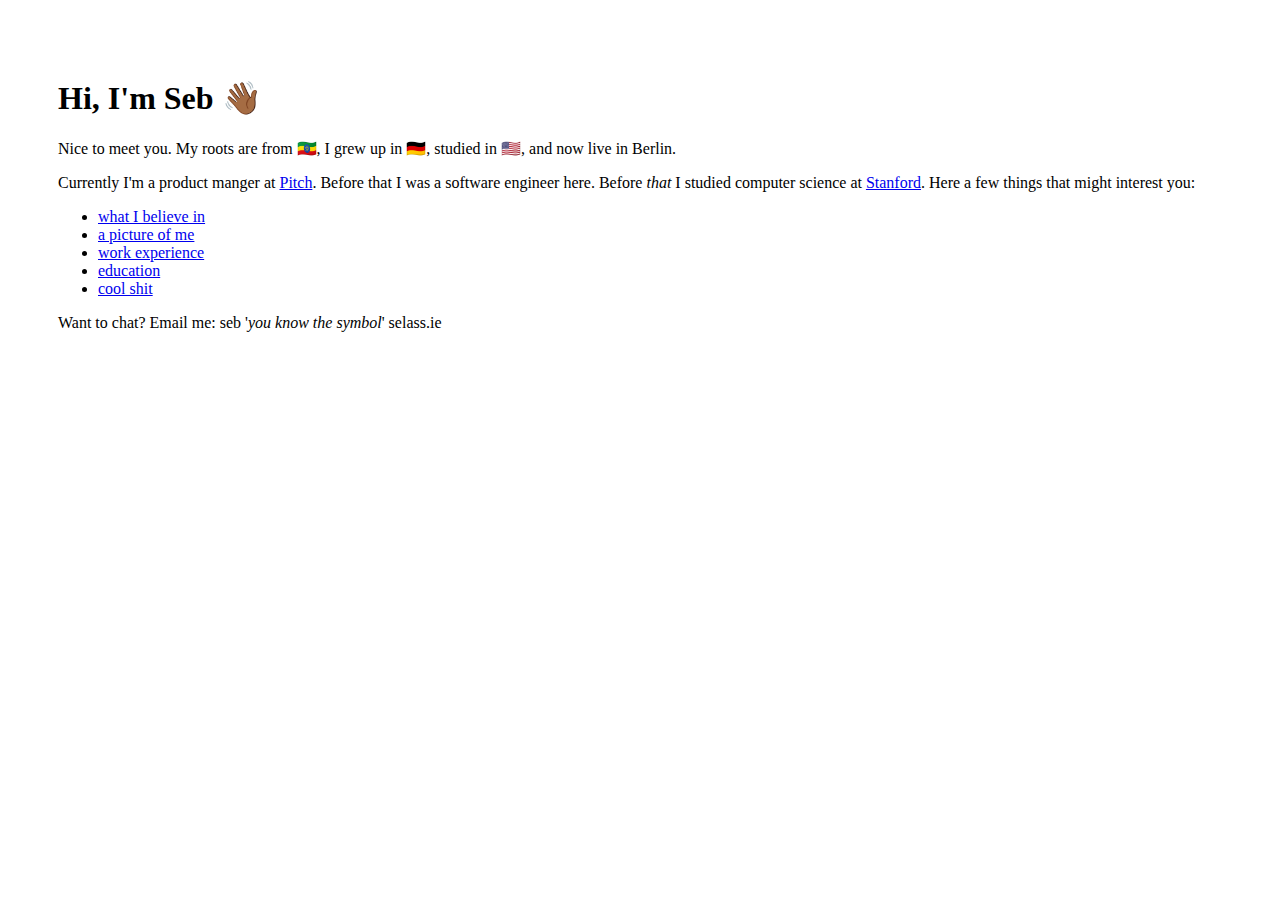
==== index.html @ 837de4ce "update email" ====
<!DOCTYPE html>
<html>
<head>
	<meta charset="UTF-8" name="viewport" content="width=device-width, initial-scale=1.0">
	<title>Hi I'm Seb</title>
	<link rel="stylesheet" type="text/css" href="style.css">
</head>
<body>

	<header>
		<h1>Hi, I'm Seb 👋🏾</h1>
	</header>


	<main>
		<p>Nice to meet you. My roots are from 🇪🇹, I grew up in 🇩🇪, studied in 🇺🇸, and now live in Berlin. </p>
			<p>
				Currently I'm a product manger at <a target="_blank" href="https://pitch.com/">Pitch</a>. Before that I was a software engineer here. Before <i>that</i> I studied computer science at <a target="_blank" href="https://www.stanford.edu/">Stanford</a>. Here a few things that might interest you:</p>

			</p>
            <ul>
				<li><a href="principles.html">what I believe in</a></li>
                <li><a href="picture.html">a picture of me</a></li>
				<li><a href="work.html">work experience</a></li>
				<li><a href="education.html">education</a></li>
				<li><a href="cool_shit.html">cool shit</a></li>

            </ul>
			<p>
				Want to chat? Email me: seb '<i>you know the symbol</i>' selass.ie
			</p>
	</main>
</body>
</html>
---- style.css ----
body {
    padding: 50px
}
a, a:visited, a:hover, a:active {
	color: #0000EE
  }

  @media screen and (max-width: 480px) {
    body {
      padding: 25px
    }
  }
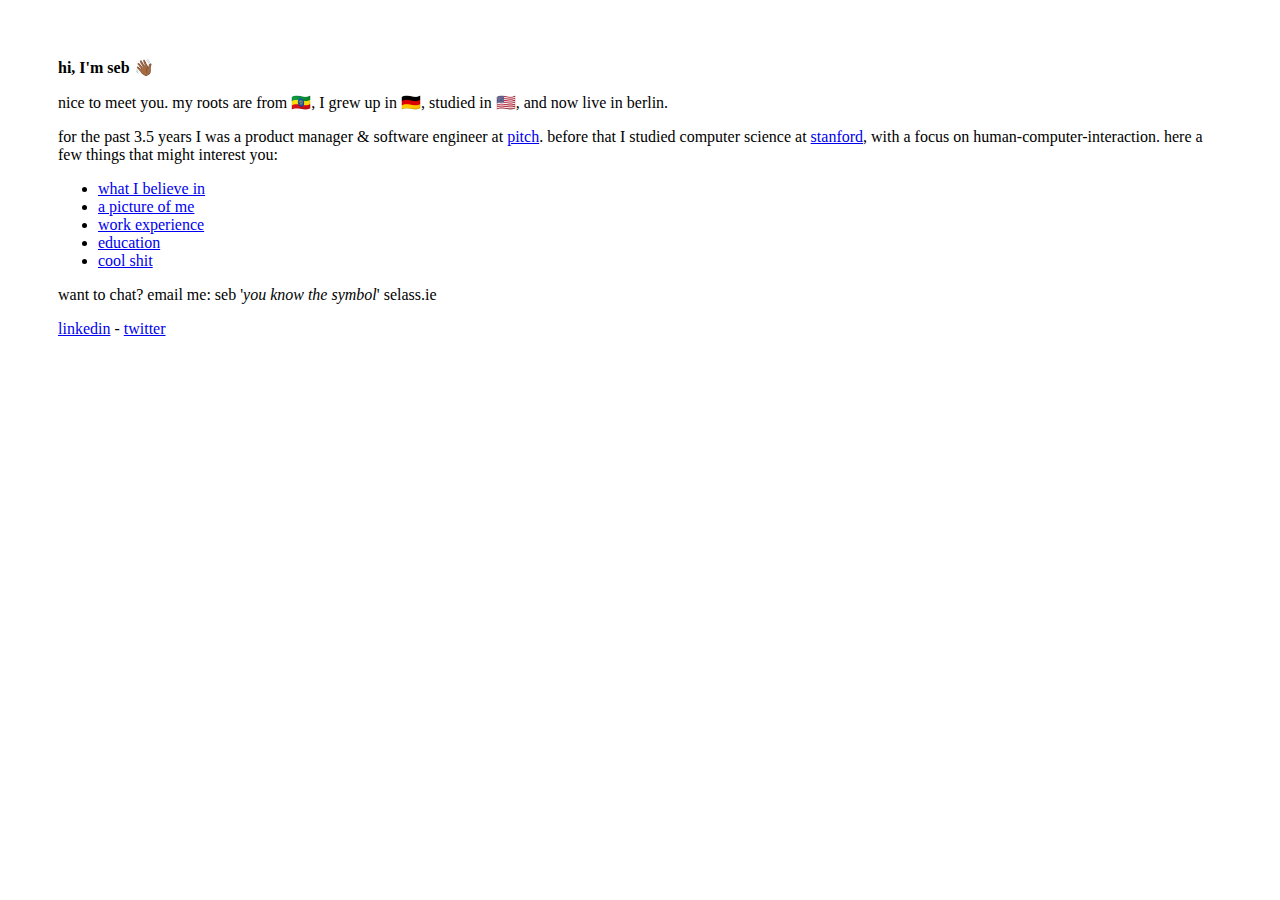
==== commit a56b7e2f: "update index" ====
--- a/index.html
+++ b/index.html
@@ -2,20 +2,19 @@
 <html>
 <head>
 	<meta charset="UTF-8" name="viewport" content="width=device-width, initial-scale=1.0">
-	<title>Hi I'm Seb</title>
+	<title>hi, I'm seb</title>
 	<link rel="stylesheet" type="text/css" href="style.css">
 </head>
 <body>
 
 	<header>
-		<h1>Hi, I'm Seb 👋🏾</h1>
+		<strong>hi, I'm seb 👋🏾</strong>
 	</header>
 
-
 	<main>
-		<p>Nice to meet you. My roots are from 🇪🇹, I grew up in 🇩🇪, studied in 🇺🇸, and now live in Berlin. </p>
+		<p>nice to meet you. my roots are from 🇪🇹, I grew up in 🇩🇪, studied in 🇺🇸, and now live in berlin. </p>
 			<p>
-				Currently I'm a product manger at <a target="_blank" href="https://pitch.com/">Pitch</a>. Before that I was a software engineer here. Before <i>that</i> I studied computer science at <a target="_blank" href="https://www.stanford.edu/">Stanford</a>. Here a few things that might interest you:</p>
+				for the past 3.5 years I was a product manager & software engineer at <a target="_blank" href="https://pitch.com/">pitch</a>. before that I studied computer science at <a target="_blank" href="https://www.stanford.edu/">stanford</a>, with a focus on human-computer-interaction. here a few things that might interest you:</p>
 
 			</p>
             <ul>
@@ -23,11 +22,15 @@
                 <li><a href="picture.html">a picture of me</a></li>
 				<li><a href="work.html">work experience</a></li>
 				<li><a href="education.html">education</a></li>
+				<!-- <li><a href="projects.html">projects</a></li> -->
 				<li><a href="cool_shit.html">cool shit</a></li>
 
             </ul>
 			<p>
-				Want to chat? Email me: seb '<i>you know the symbol</i>' selass.ie
+				want to chat? email me: seb '<i>you know the symbol</i>' selass.ie
+			</p>
+			<p>
+				<a target="_blank" href="https://www.linkedin.com/in/sebhs/">linkedin</a> - <a target="_blank" href="https://twitter.com/sebselassie">twitter</a>
 			</p>
 	</main>
 </body>
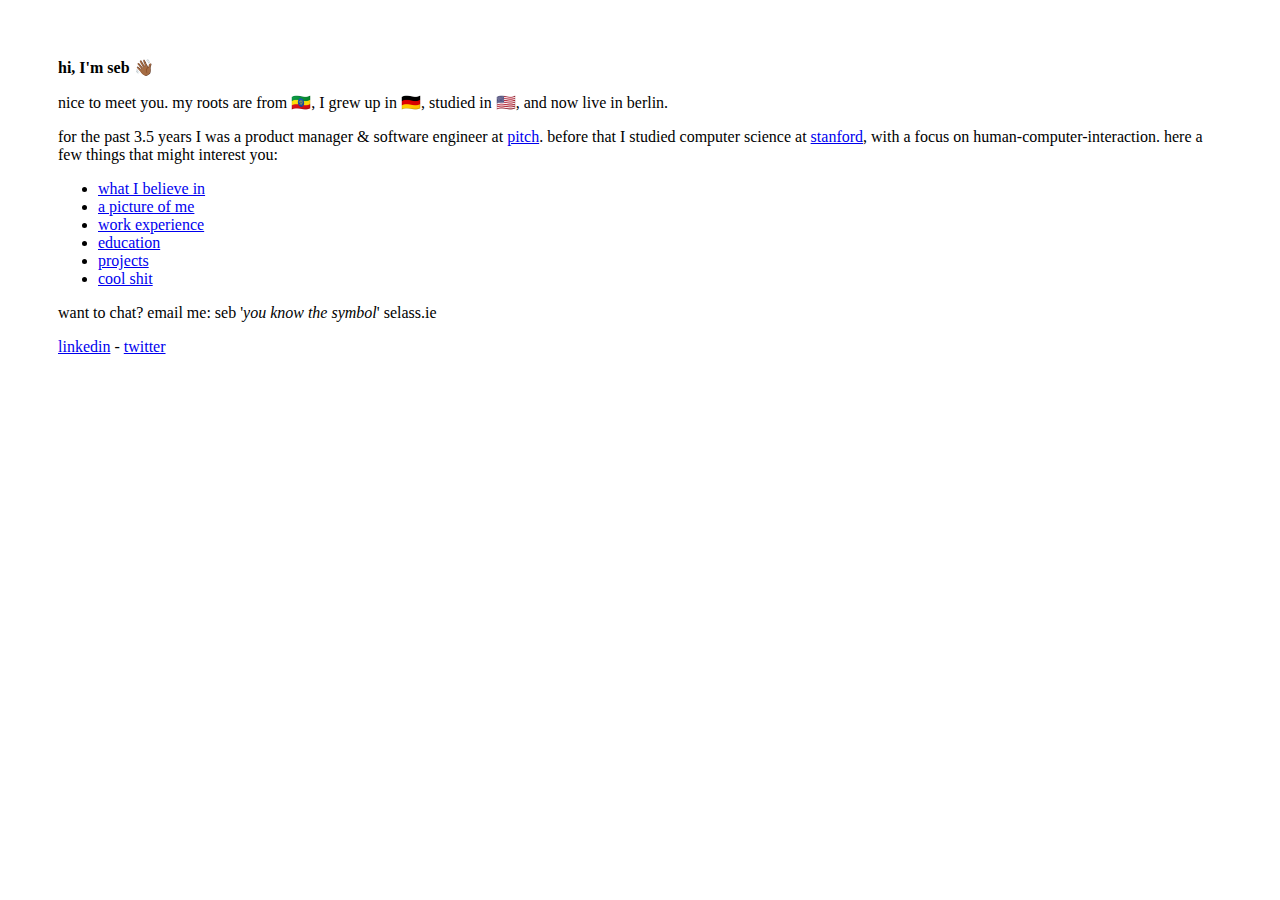
==== commit bbb1df77: "add projects" ====
--- a/index.html
+++ b/index.html
@@ -22,7 +22,7 @@
                 <li><a href="picture.html">a picture of me</a></li>
 				<li><a href="work.html">work experience</a></li>
 				<li><a href="education.html">education</a></li>
-				<!-- <li><a href="projects.html">projects</a></li> -->
+				<li><a href="projects.html">projects</a></li>
 				<li><a href="cool_shit.html">cool shit</a></li>
 
             </ul>
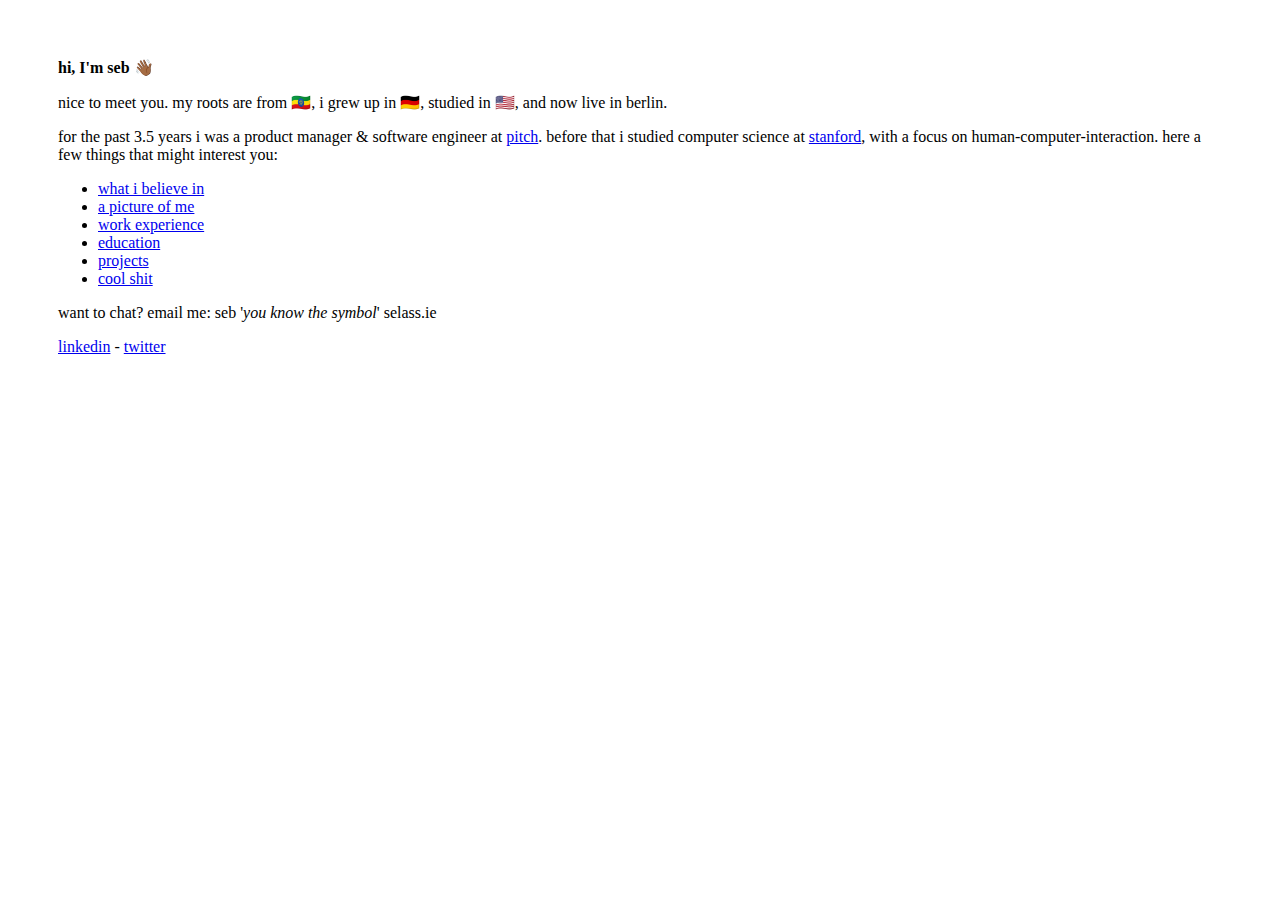
==== commit 4ac95d04: "some updates, add project" ====
--- a/index.html
+++ b/index.html
@@ -12,13 +12,13 @@
 	</header>
 
 	<main>
-		<p>nice to meet you. my roots are from 🇪🇹, I grew up in 🇩🇪, studied in 🇺🇸, and now live in berlin. </p>
+		<p>nice to meet you. my roots are from 🇪🇹, i grew up in 🇩🇪, studied in 🇺🇸, and now live in berlin. </p>
 			<p>
-				for the past 3.5 years I was a product manager & software engineer at <a target="_blank" href="https://pitch.com/">pitch</a>. before that I studied computer science at <a target="_blank" href="https://www.stanford.edu/">stanford</a>, with a focus on human-computer-interaction. here a few things that might interest you:</p>
+				for the past 3.5 years i was a product manager & software engineer at <a target="_blank" href="https://pitch.com/">pitch</a>. before that i studied computer science at <a target="_blank" href="https://www.stanford.edu/">stanford</a>, with a focus on human-computer-interaction. here a few things that might interest you:</p>
 
 			</p>
             <ul>
-				<li><a href="principles.html">what I believe in</a></li>
+				<li><a href="principles.html">what i believe in</a></li>
                 <li><a href="picture.html">a picture of me</a></li>
 				<li><a href="work.html">work experience</a></li>
 				<li><a href="education.html">education</a></li>
--- a/style.css
+++ b/style.css
@@ -1,12 +1,19 @@
 body {
-    padding: 50px
+  padding: 50px;
 }
-a, a:visited, a:hover, a:active {
-	color: #0000EE
+a,
+a:visited,
+a:hover,
+a:active {
+  color: #0000ee;
+}
+
+@media screen and (max-width: 480px) {
+  body {
+    padding: 25px;
   }
-
-  @media screen and (max-width: 480px) {
-    body {
-      padding: 25px
-    }
-  }
+}
+img {
+  max-width: 100%;
+  height: auto;
+}
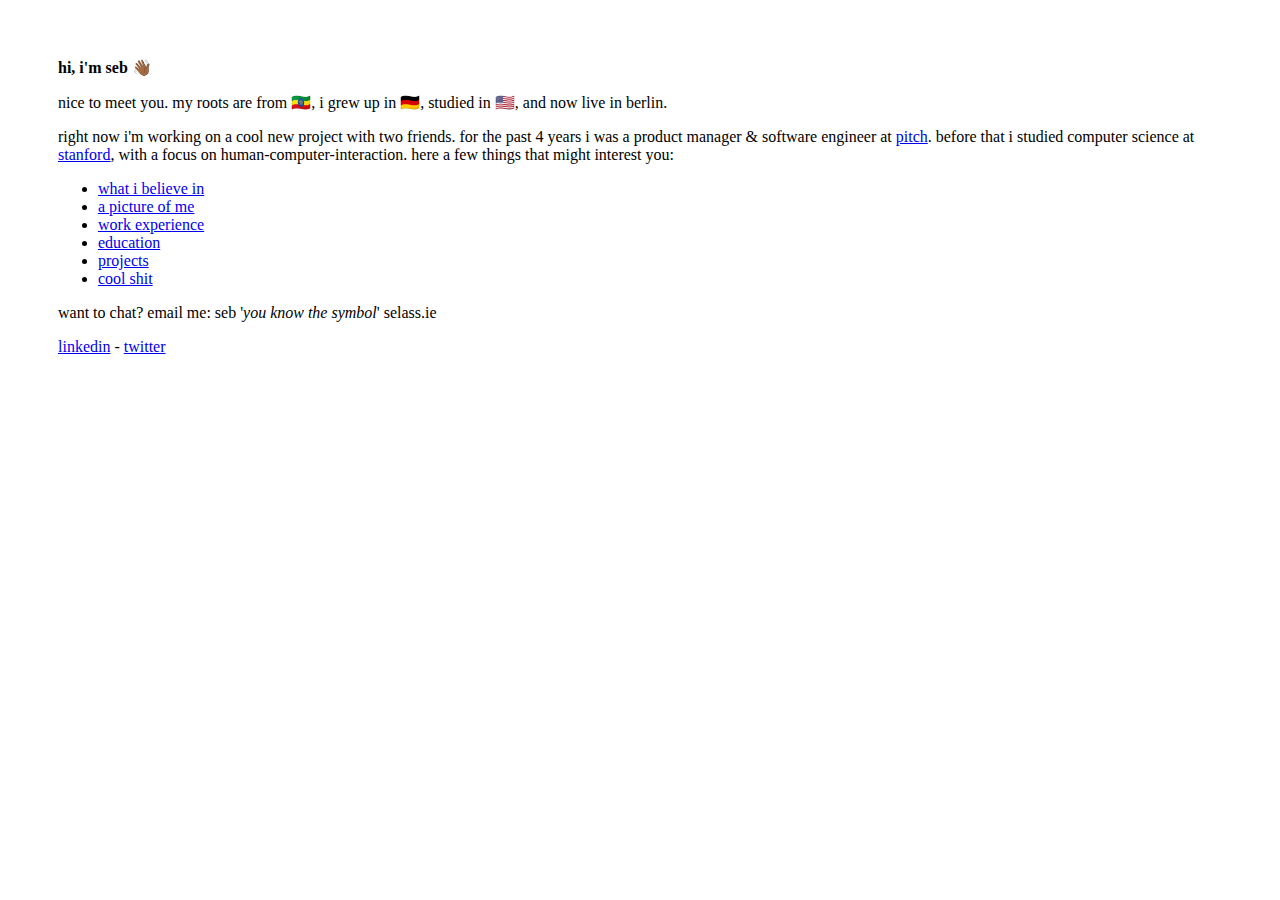
==== commit b1552356: "updates" ====
--- a/index.html
+++ b/index.html
@@ -8,13 +8,13 @@
 <body>
 
 	<header>
-		<strong>hi, I'm seb 👋🏾</strong>
+		<strong>hi, i'm seb 👋🏾</strong>
 	</header>
 
 	<main>
 		<p>nice to meet you. my roots are from 🇪🇹, i grew up in 🇩🇪, studied in 🇺🇸, and now live in berlin. </p>
 			<p>
-				for the past 3.5 years i was a product manager & software engineer at <a target="_blank" href="https://pitch.com/">pitch</a>. before that i studied computer science at <a target="_blank" href="https://www.stanford.edu/">stanford</a>, with a focus on human-computer-interaction. here a few things that might interest you:</p>
+				right now i'm working on a cool new project with two friends. for the past 4 years i was a product manager & software engineer at <a target="_blank" href="https://pitch.com/">pitch</a>. before that i studied computer science at <a target="_blank" href="https://www.stanford.edu/">stanford</a>, with a focus on human-computer-interaction. here a few things that might interest you:</p>
 
 			</p>
             <ul>
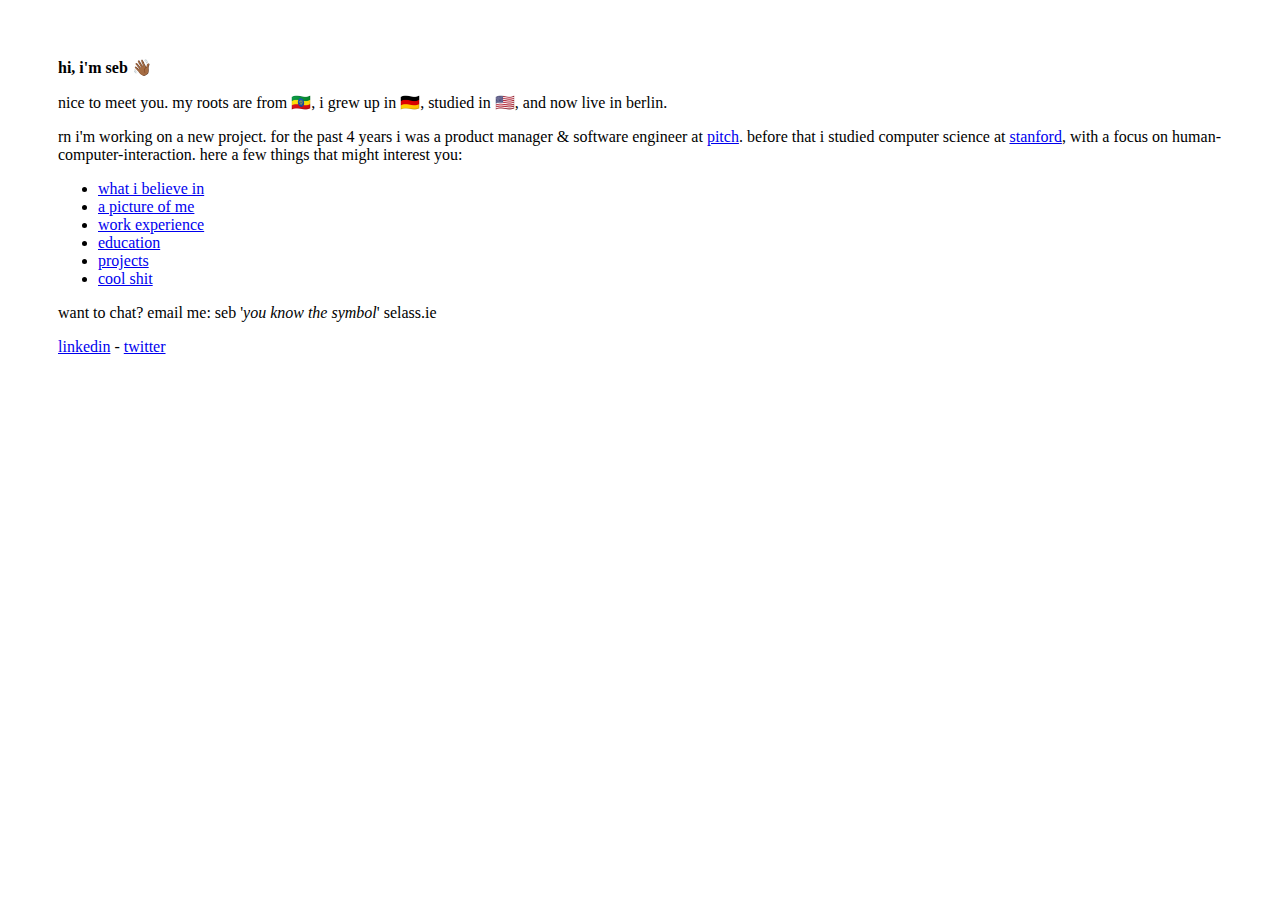
==== commit 253c2602: "update numbers" ====
--- a/index.html
+++ b/index.html
@@ -14,7 +14,7 @@
 	<main>
 		<p>nice to meet you. my roots are from 🇪🇹, i grew up in 🇩🇪, studied in 🇺🇸, and now live in berlin. </p>
 			<p>
-				right now i'm working on a cool new project with two friends. for the past 4 years i was a product manager & software engineer at <a target="_blank" href="https://pitch.com/">pitch</a>. before that i studied computer science at <a target="_blank" href="https://www.stanford.edu/">stanford</a>, with a focus on human-computer-interaction. here a few things that might interest you:</p>
+				rn i'm working on a new project. for the past 4 years i was a product manager & software engineer at <a target="_blank" href="https://pitch.com/">pitch</a>. before that i studied computer science at <a target="_blank" href="https://www.stanford.edu/">stanford</a>, with a focus on human-computer-interaction. here a few things that might interest you:</p>
 
 			</p>
             <ul>
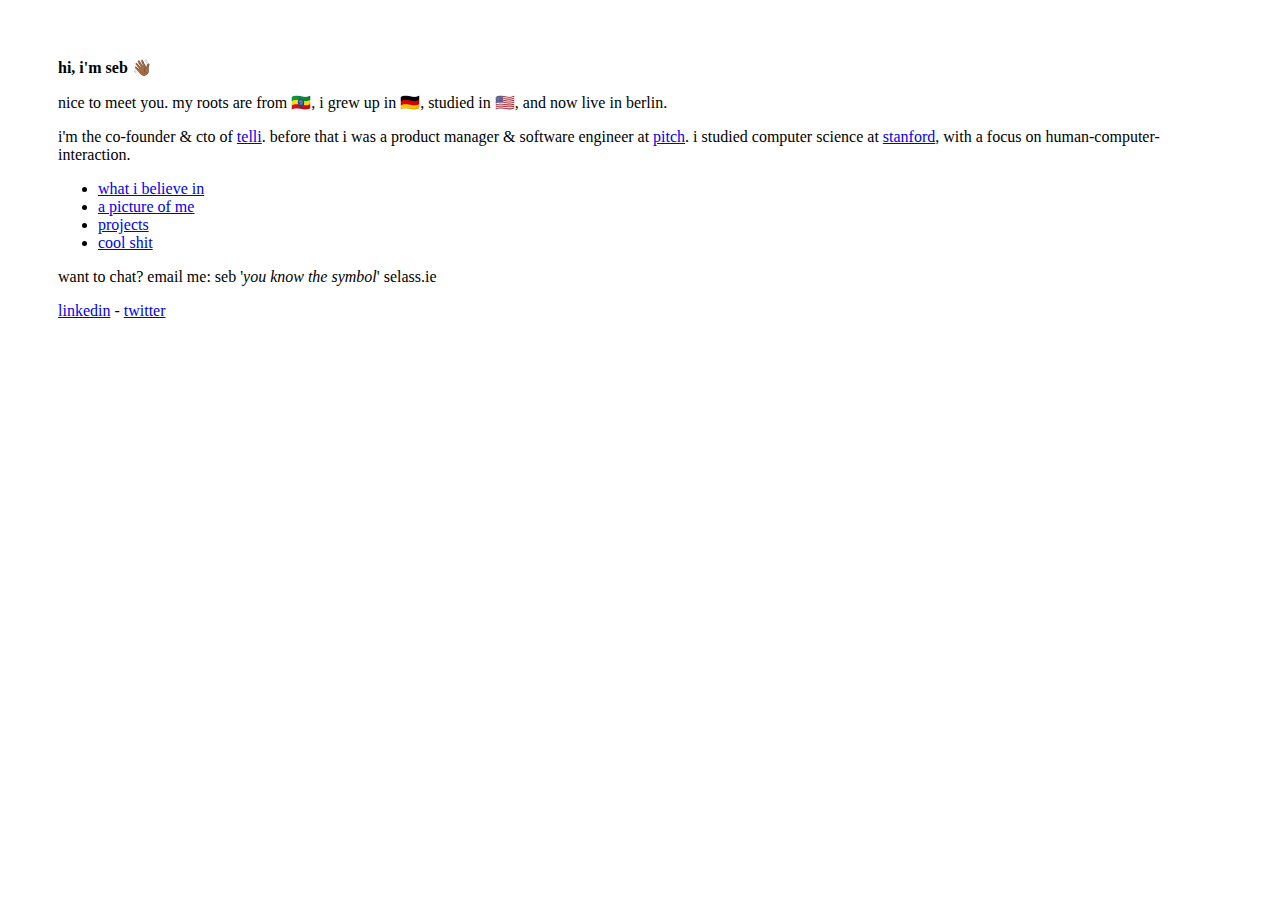
==== commit ffd2112f: "subtract" ====
--- a/index.html
+++ b/index.html
@@ -14,14 +14,12 @@
 	<main>
 		<p>nice to meet you. my roots are from 🇪🇹, i grew up in 🇩🇪, studied in 🇺🇸, and now live in berlin. </p>
 			<p>
-				rn i'm working on a new project. for the past 4 years i was a product manager & software engineer at <a target="_blank" href="https://pitch.com/">pitch</a>. before that i studied computer science at <a target="_blank" href="https://www.stanford.edu/">stanford</a>, with a focus on human-computer-interaction. here a few things that might interest you:</p>
+				i'm the co-founder & cto of <a target="_blank" href="https://www.telli.com/">telli</a>. before that i was a product manager & software engineer at <a target="_blank" href="https://pitch.com/">pitch</a>. i studied computer science at <a target="_blank" href="https://www.stanford.edu/">stanford</a>, with a focus on human-computer-interaction.</p>
 
 			</p>
             <ul>
 				<li><a href="principles.html">what i believe in</a></li>
                 <li><a href="picture.html">a picture of me</a></li>
-				<li><a href="work.html">work experience</a></li>
-				<li><a href="education.html">education</a></li>
 				<li><a href="projects.html">projects</a></li>
 				<li><a href="cool_shit.html">cool shit</a></li>
 
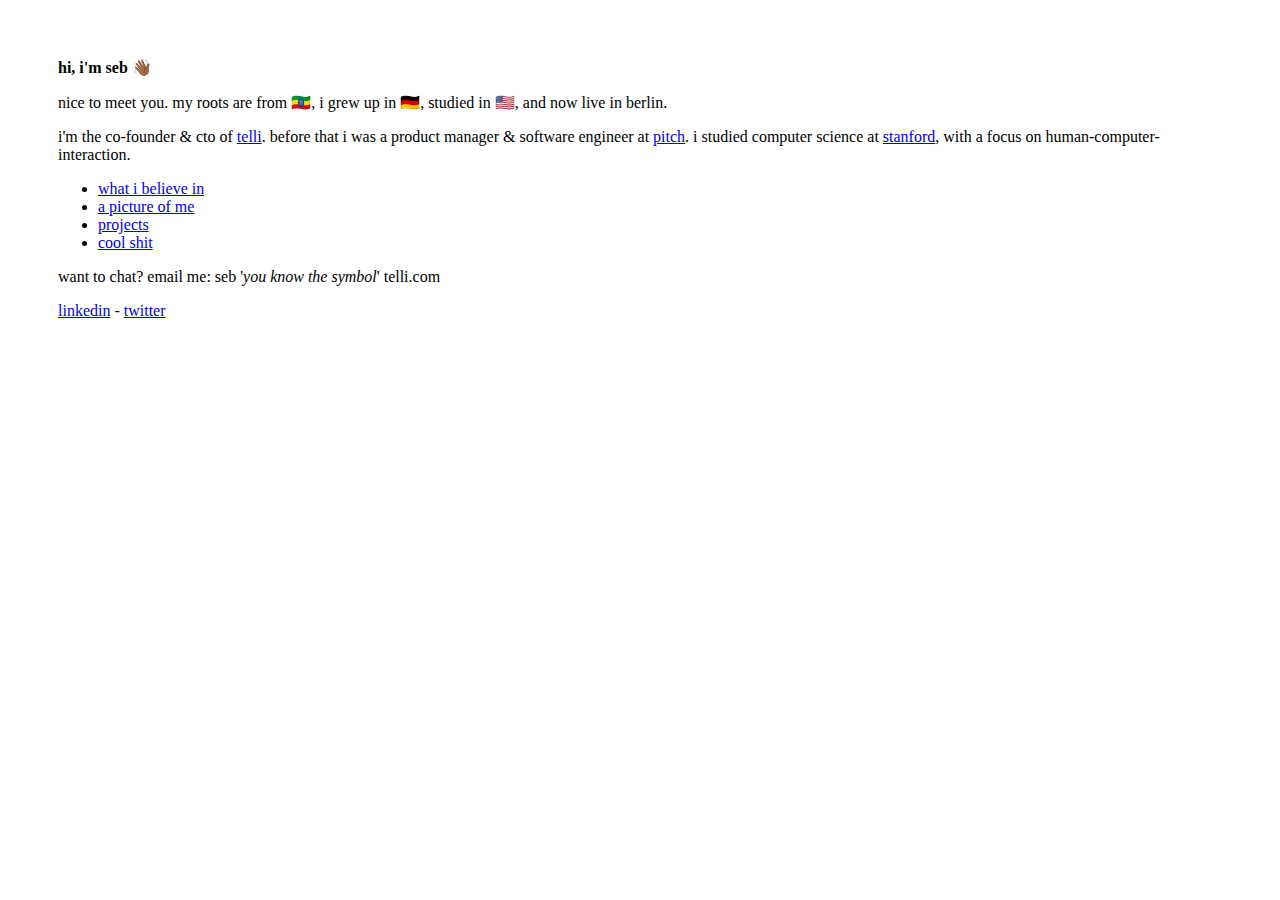
==== commit 74d603ff: "update some stuff" ====
--- a/index.html
+++ b/index.html
@@ -25,7 +25,7 @@
 
             </ul>
 			<p>
-				want to chat? email me: seb '<i>you know the symbol</i>' selass.ie
+				want to chat? email me: seb '<i>you know the symbol</i>' telli.com
 			</p>
 			<p>
 				<a target="_blank" href="https://www.linkedin.com/in/sebhs/">linkedin</a> - <a target="_blank" href="https://twitter.com/sebselassie">twitter</a>
